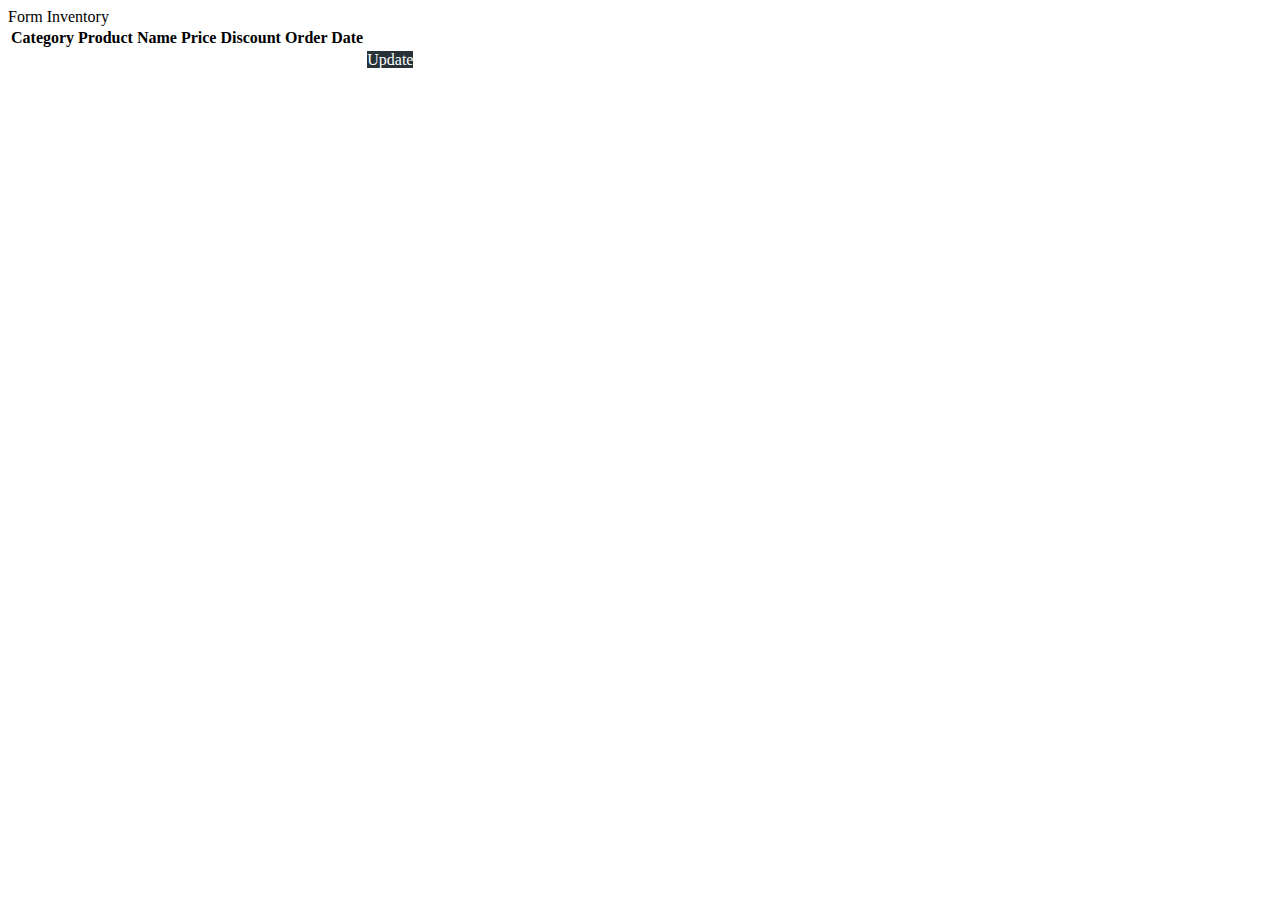
==== 2. model-view-controller/global-superstore/starter/global-superstore/src/main/resources/templates/inventory.html @ 1dbcc953 "Challenge 2: Part 2 solved" ====
<html >
<html>
    <head> 
        <link th:href="@{/inventory-stylesheet.css}" rel="stylesheet"> 
    </head>    
    <body>
        <div class="topnav">
            <a  th:href="@{/}" >Form</a>
            <a class="active" th:href="@{/inventory}">Inventory</a>
        </div>
   
        <div class="container">
           <table>
              <tr class="head">
                 <th>Category</th>
                 <th>Product Name</th>
                 <th>Price</th>
                 <th>Discount</th>
                 <th>Order Date</th>
                 <th> </th>
              </tr>
              <tr th:each="item: ${items}">
                 <td th:text="${item.category}"></th>
                 <td th:text="${item.name}"></td>
                 <td th:text="${#numbers.formatCurrency(item.price)}" ></td>
                 <td th:text="${#numbers.formatCurrency(item.discount)}" ></td>
                 <td th:text="${#dates.format(item.date, 'yyyy-MM-dd')}" ></td>
                 <td>
                    <a role="button" style="color:white; background-color: #263238" class="table-button">Update</a>
                 </td>
              </tr>
           </table>
        </div>
   </body>
</html>
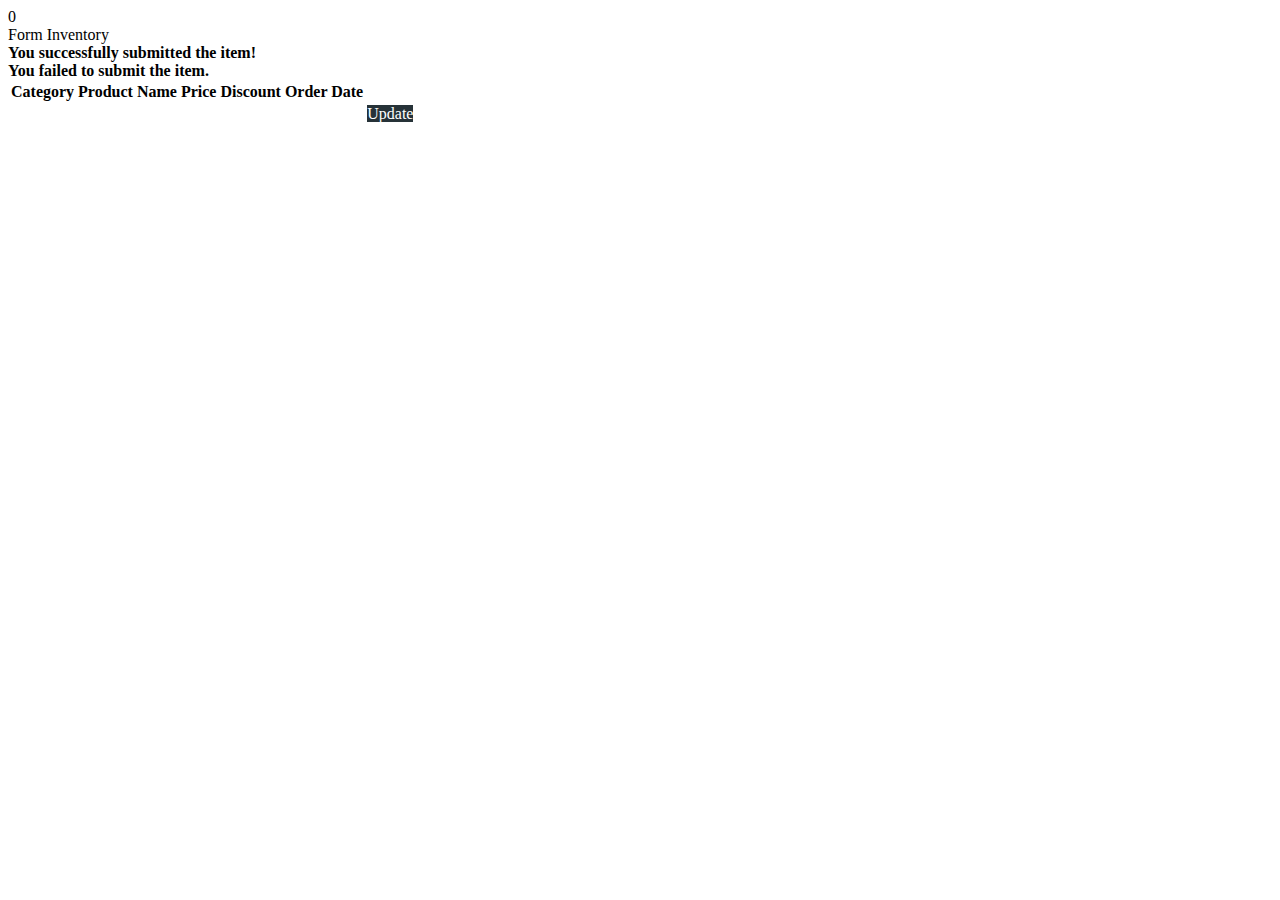
==== commit b2465217: "Challenge 2: Part 3 solved" ====
--- a/2. model-view-controller/global-superstore/starter/global-superstore/src/main/resources/templates/inventory.html
+++ b/2. model-view-controller/global-superstore/starter/global-superstore/src/main/resources/templates/inventory.html
@@ -1,35 +1,41 @@
 <html >
 <html>
-    <head> 
-        <link th:href="@{/inventory-stylesheet.css}" rel="stylesheet"> 
-    </head>    
-    <body>
-        <div class="topnav">
+      <head> 0
+         <link th:href="@{/inventory-stylesheet.css}" rel="stylesheet"> 
+      </head>    
+      <body>
+         <div class="topnav">
             <a  th:href="@{/}" >Form</a>
             <a class="active" th:href="@{/inventory}">Inventory</a>
-        </div>
+         </div>
+         <div class="alert success" th:if="${status == 200}">
+            <strong> You successfully submitted the item! </strong> 
+         </div>
+         <div class="alert failure" th:if="${status == 400}">
+            <strong> You failed to submit the item. </strong> 
+         </div>
    
-        <div class="container">
-           <table>
-              <tr class="head">
-                 <th>Category</th>
-                 <th>Product Name</th>
-                 <th>Price</th>
-                 <th>Discount</th>
-                 <th>Order Date</th>
-                 <th> </th>
-              </tr>
-              <tr th:each="item: ${items}">
-                 <td th:text="${item.category}"></th>
-                 <td th:text="${item.name}"></td>
-                 <td th:text="${#numbers.formatCurrency(item.price)}" ></td>
-                 <td th:text="${#numbers.formatCurrency(item.discount)}" ></td>
-                 <td th:text="${#dates.format(item.date, 'yyyy-MM-dd')}" ></td>
-                 <td>
-                    <a role="button" style="color:white; background-color: #263238" class="table-button">Update</a>
-                 </td>
-              </tr>
-           </table>
-        </div>
+      <div class="container">
+         <table>
+            <tr class="head">
+               <th>Category</th>
+               <th>Product Name</th>
+               <th>Price</th>
+               <th>Discount</th>
+               <th>Order Date</th>
+               <th> </th>
+            </tr>
+            <tr th:each="item: ${items}">
+               <td th:text="${item.category}"></th>
+               <td th:text="${item.name}"></td>
+               <td th:text="${#numbers.formatCurrency(item.price)}" ></td>
+               <td th:text="${#numbers.formatCurrency(item.discount)}" ></td>
+               <td th:text="${#dates.format(item.date, 'yyyy-MM-dd')}" ></td>
+               <td>
+                  <a role="button" th:href="@{/(id = ${item.id})}" style="color:white; background-color: #263238" class="table-button" >Update</a>
+               </td>
+            </tr>
+         </table>
+      </div>
    </body>
 </html>